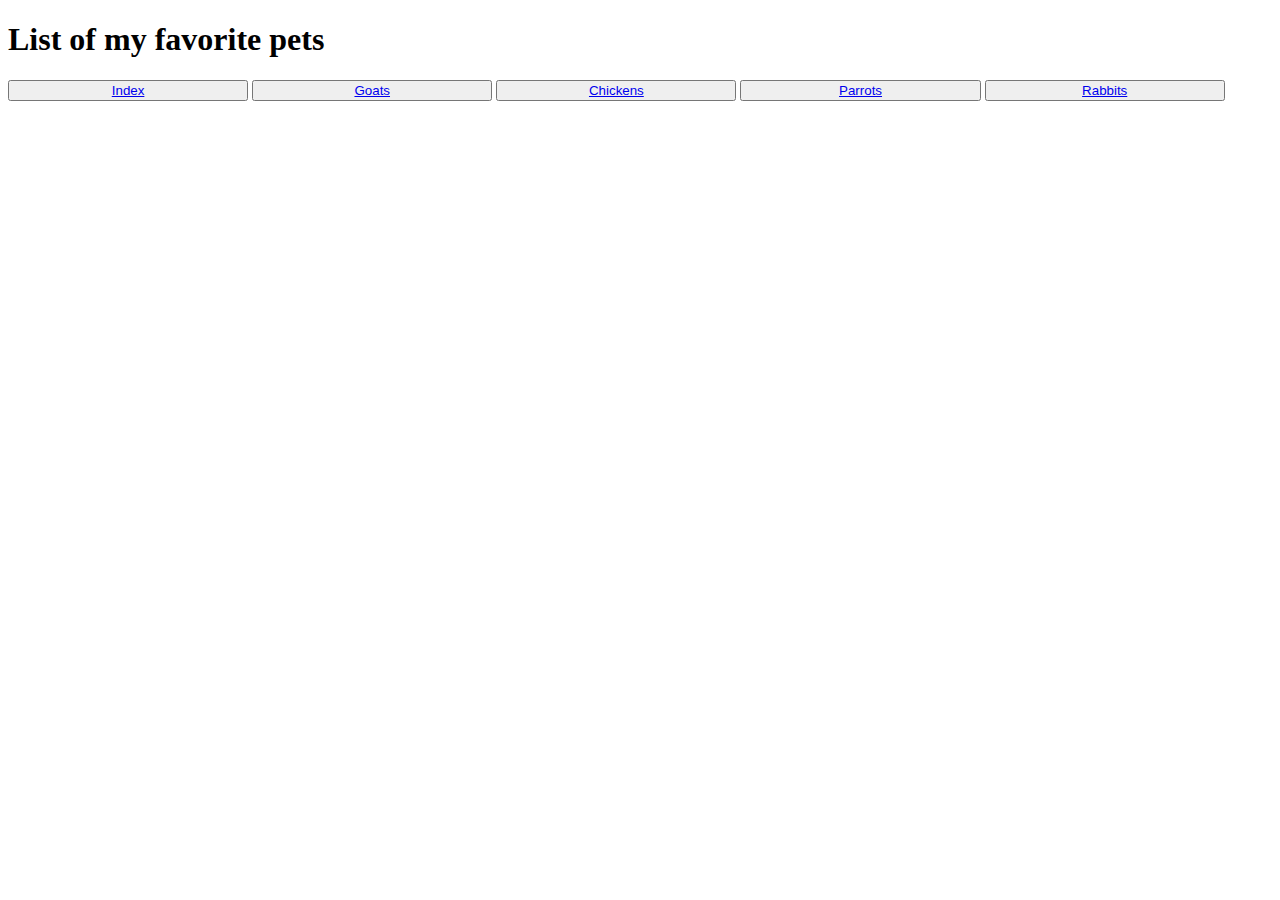
==== chickens.html @ 6a7e5638 "added links to pages" ====
<!DOCTYPE html>
<html lang="en">
    <head>
        <link href="style.css" rel="stylesheet">
        <title>
            Webpage listing my favorite pets
        </title>
    </head>
    <body>
        <div class="header">
            <h1>
                List of my favorite pets
            </h1>    
        </div>
        <div class="button-group" style="width: 100%;">
            <button style="width: 19%;">
                <a href="index.html">Index</a>
            </button>
            <button style="width: 19%;">
                <a href="goats.html">Goats</a>
            </button>
            <button style="width: 19%;">
                <a href="chickens.html">Chickens</a>
            </button>
            <button style="width: 19%;">
                <a href="parrots.html">Parrots</a>
            </button>
            <button style="width: 19%;">
                <a href="Rabbits.html">Rabbits</a>
            </button>                                                
        </div>        
    </body>
</html>
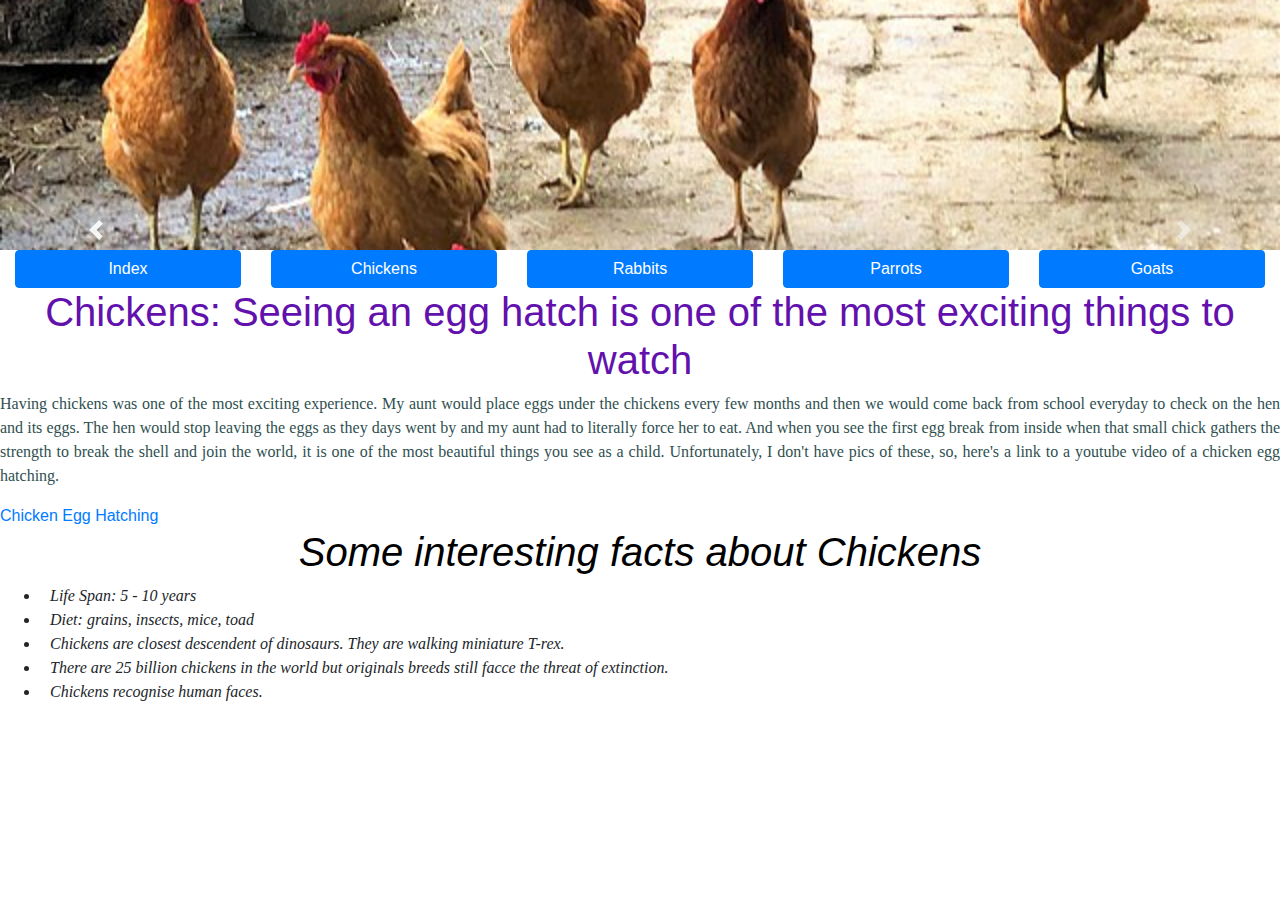
==== commit 817f764a: "finished" ====
--- a/chickens.html
+++ b/chickens.html
@@ -1,33 +1,87 @@
 <!DOCTYPE html>
 <html lang="en">
     <head>
-        <link href="style.css" rel="stylesheet">
+        <meta charset="utf-8" />
         <title>
-            Webpage listing my favorite pets
+            My Pets
         </title>
+
+        <!-- adding style.css file -->
+        <link rel="stylesheet" href="style.css">
+
+        <!-- Adding Bootstrap CSS stylesheet -->
+        <link rel="stylesheet" href="https://cdn.jsdelivr.net/npm/bootstrap@4.0.0/dist/css/bootstrap.min.css" integrity="sha384-Gn5384xqQ1aoWXA+058RXPxPg6fy4IWvTNh0E263XmFcJlSAwiGgFAW/dAiS6JXm" crossorigin="anonymous">
     </head>
     <body>
-        <div class="header">
-            <h1>
-                List of my favorite pets
-            </h1>    
+        <div class="mycarousel" style="max-width: 100vw; max-height: 500px; transform: translateY(-50%); overflow: hidden;">
+            <div id="carouselExampleControls" class="carousel slide" data-ride="carousel">
+                <div class="carousel-inner">
+                  <div class="carousel-item active">
+                    <img class="d-block w-100" src="images/img1.jpg" alt="Chickens">
+                  </div>
+                  <div class="carousel-item">
+                    <img class="d-block w-100" src="images/img2.jpg" alt="Rabbits">
+                  </div>
+                  <div class="carousel-item">
+                    <img class="d-block w-100" src="images/img3.jpg" alt="Parrots">
+                  </div>
+                  <div class="carousel-item">
+                    <img class="d-block w-100" src="images/img4.jpg" alt="Goats">
+                  </div>
+                </div>
+                <a class="carousel-control-prev" href="#carouselExampleControls" role="button" data-slide="prev">
+                  <span class="carousel-control-prev-icon" aria-hidden="true"></span>
+                  <span class="sr-only">Previous</span>
+                </a>
+                <a class="carousel-control-next" href="#carouselExampleControls" role="button" data-slide="next">
+                  <span class="carousel-control-next-icon" aria-hidden="true"></span>
+                  <span class="sr-only">Next</span>
+                </a>
+              </div>    
         </div>
-        <div class="button-group" style="width: 100%;">
-            <button style="width: 19%;">
-                <a href="index.html">Index</a>
-            </button>
-            <button style="width: 19%;">
-                <a href="goats.html">Goats</a>
-            </button>
-            <button style="width: 19%;">
-                <a href="chickens.html">Chickens</a>
-            </button>
-            <button style="width: 19%;">
-                <a href="parrots.html">Parrots</a>
-            </button>
-            <button style="width: 19%;">
-                <a href="Rabbits.html">Rabbits</a>
-            </button>                                                
-        </div>        
-    </body>
-</html>+
+        <div class="container-fluid" style="margin-top: -250px;">
+          <div class="row">
+            <div class="col">
+              <a href="index.html"><button type="button" class="btn btn-primary btn-block">Index</button></a>
+            </div>
+            <div class="col">
+              <a href="chickens.html"><button type="button" class="btn btn-primary btn-block">Chickens</button></a>
+            </div>
+            <div class="col">
+              <a href="Rabbits.html"><button type="button" class="btn btn-primary btn-block">Rabbits</button></a>
+            </div>
+            <div class="col">
+              <a href="parrots.html"><button type="button" class="btn btn-primary btn-block">Parrots</button></a>
+            </div>
+            <div class="col">
+              <a href="goats.html"><button type="button" class="btn btn-primary btn-block">Goats</button></a>
+            </div>
+          </div>
+        </div>
+        
+        <div class="text">
+          <h1 class="heading">
+            Chickens: Seeing an egg hatch is one of the most exciting things to watch
+          </h1>
+          <p class="paras">
+            Having chickens was one of the most exciting experience. My aunt would place eggs under the chickens every few months and then we would come back from school everyday to check on the hen and its eggs. The hen would stop leaving the eggs as they days went by and my aunt had to literally force her to eat. And when you see the first egg break from inside when that small chick gathers the strength to break the shell and join the world, it is one of the most beautiful things you see as a child. Unfortunately, I don't have pics of these, so, here's a link to a youtube video of a chicken egg hatching.
+          </p>
+          <a href="https://www.youtube.com/watch?v=F38tIGO5TFY">Chicken Egg Hatching</a>
+        </div>
+        
+        <h1 class="fact">Some interesting facts about Chickens</h1>
+        <ul class="info">
+          <li>Life Span: 5 - 10 years</li>
+          <li>Diet: grains, insects, mice, toad</li>
+          <li>Chickens are closest descendent of dinosaurs. They are walking miniature T-rex.</li>
+          <li>There are 25 billion chickens in the world but originals breeds still facce the threat of extinction.</li>
+          <li>Chickens recognise human faces.</li>
+        </ul>
+
+        <!-- Adding Bootstrap JS script -->
+        <script src="https://code.jquery.com/jquery-3.2.1.slim.min.js" integrity="sha384-KJ3o2DKtIkvYIK3UENzmM7KCkRr/rE9/Qpg6aAZGJwFDMVNA/GpGFF93hXpG5KkN" crossorigin="anonymous"></script>
+        <script src="https://cdn.jsdelivr.net/npm/popper.js@1.12.9/dist/umd/popper.min.js" integrity="sha384-ApNbgh9B+Y1QKtv3Rn7W3mgPxhU9K/ScQsAP7hUibX39j7fakFPskvXusvfa0b4Q" crossorigin="anonymous"></script>
+        <script src="https://cdn.jsdelivr.net/npm/bootstrap@4.0.0/dist/js/bootstrap.min.js" integrity="sha384-JZR6Spejh4U02d8jOt6vLEHfe/JQGiRRSQQxSfFWpi1MquVdAyjUar5+76PVCmYl" crossorigin="anonymous"></script>    
+      </body>
+</html>
--- a/style.css
+++ b/style.css
@@ -0,0 +1,52 @@
+.text .heading{
+    text-align: center;
+    color: rgb(98, 17, 173);
+    font-size: 48;
+    font-family: Arial, Helvetica, sans-serif;
+    font-stretch: expanded;
+}
+
+.text .paras {
+    text-align: justify;
+    color: darkslategray;
+    font-size: 16;
+    text-shadow: 0cap;
+    font-family: 'Times New Roman', Times, serif;
+}
+
+.fact {
+    text-align: center;
+    color: black;
+    font-size: 48;
+    font-style: italic;
+    text-decoration: wavy;
+}
+
+.info {
+    text-indent: 10px;
+    text-decoration-color: aquamarine;
+    font-family: fantasy;
+    font-style: italic;
+    font-stretch: extra-expanded;
+}
+
+.thumbnails {
+    display: flex;
+    justify-content: center;
+    align-items: center;
+  }
+  
+  .thumbnails a {
+    display: inline-block;
+    width: 100px;
+    height: 100px;
+    margin: 10px;
+    padding: 5px;
+    border: 1px solid black;
+  }
+  
+  .thumbnails img {
+    width: 100%;
+    height: 100%;
+    object-fit: cover;
+  }
